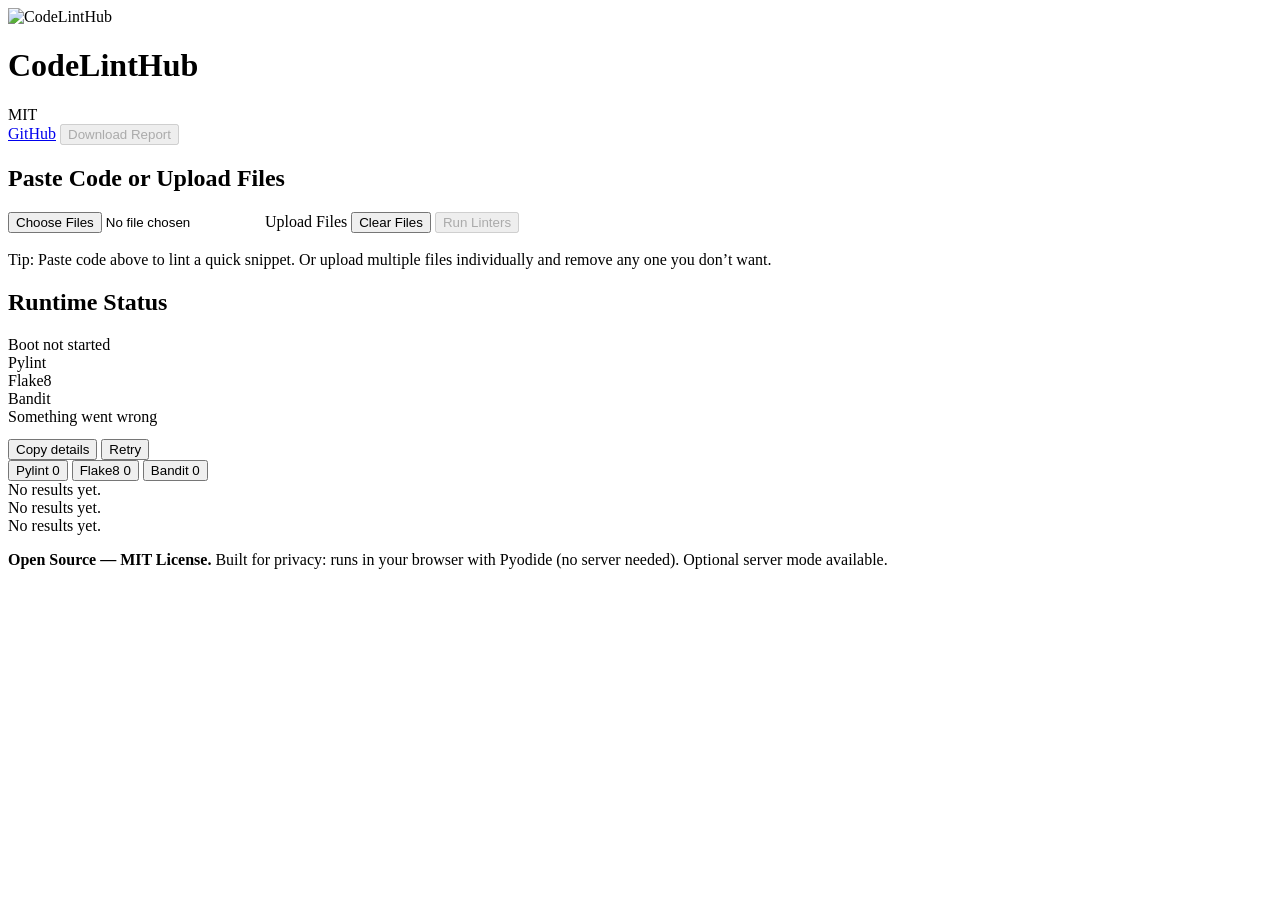
==== index.html @ 0d4dadb3 "Create index.html" ====
<!doctype html>
<html lang="en">
<head>
  <meta charset="utf-8" />
  <meta name="viewport" content="width=device-width, initial-scale=1" />
  <title>CodeLintHub — Open Source</title>
  <meta name="description" content="Run pylint, flake8, and bandit in your browser (Pyodide/WASM). Open-source, MIT." />
  <link rel="icon" href="static/assets/brand.svg" />
  <link rel="stylesheet" href="static/style.css" />
</head>
<body>
  <header class="app-header">
    <div class="brand">
      <img src="static/assets/brand.svg" alt="CodeLintHub" />
      <h1>CodeLintHub</h1>
      <span class="badge badge-mit" title="Open Source — MIT">MIT</span>
    </div>
    <nav class="nav-actions">
      <a class="link" href="https://github.com/" target="_blank" rel="noopener">GitHub</a>
      <button id="downloadReportBtn" class="btn btn-primary" disabled>Download Report</button>
    </nav>
  </header>

  <main class="container">
    <section class="card card-editor">
      <h2>Paste Code or Upload Files</h2>
      <div class="editor-toolbar">
        <label class="file-uploader">
          <input type="file" id="fileInput" multiple />
          <span>Upload Files</span>
        </label>
        <button id="clearFilesBtn" class="btn btn-ghost">Clear Files</button>
        <button id="runAllBtn" class="btn btn-success" disabled>Run Linters</button>
      </div>

      <div class="files-list" id="filesList" aria-live="polite"></div>

      <div class="editor" id="editor" aria-label="Code editor" contenteditable="true" spellcheck="false"></div>
      <div class="editor-hint">Tip: Paste code above to lint a quick snippet. Or upload multiple files individually and remove any one you don’t want.</div>
    </section>

    <section class="card card-status">
      <h2>Runtime Status</h2>
      <div id="runtimeStatus" class="status-line">Boot not started</div>
      <div class="progress">
        <div id="bootProgress" class="progress-bar" style="width:0%"></div>
      </div>
      <div id="toolSpinners" class="tool-spinners">
        <div class="tool" data-tool="pylint"><span>Pylint</span><div class="spinner"></div></div>
        <div class="tool" data-tool="flake8"><span>Flake8</span><div class="spinner"></div></div>
        <div class="tool" data-tool="bandit"><span>Bandit</span><div class="spinner"></div></div>
      </div>
      <div class="error-box hidden" id="errorBox">
        <div class="error-title">Something went wrong</div>
        <pre id="errorText"></pre>
        <div class="error-actions">
          <button id="copyErrorBtn" class="btn btn-warning">Copy details</button>
          <button id="retryBtn" class="btn btn-primary">Retry</button>
        </div>
      </div>
    </section>

    <section class="card card-results">
      <div class="tabs">
        <button class="tab active" data-tab="pylint">Pylint <span class="badge" id="badgePylint">0</span></button>
        <button class="tab" data-tab="flake8">Flake8 <span class="badge" id="badgeFlake8">0</span></button>
        <button class="tab" data-tab="bandit">Bandit <span class="badge" id="badgeBandit">0</span></button>
      </div>
      <div class="tab-panels">
        <div id="panelPylint" class="tab-panel active"><div class="empty">No results yet.</div></div>
        <div id="panelFlake8" class="tab-panel"><div class="empty">No results yet.</div></div>
        <div id="panelBandit" class="tab-panel"><div class="empty">No results yet.</div></div>
      </div>
    </section>
  </main>

  <footer class="app-footer">
    <p><strong>Open Source — MIT License.</strong> Built for privacy: runs in your browser with Pyodide (no server needed). Optional server mode available.</p>
  </footer>

  <script src="static/app.js"></script>
</body>
</html>
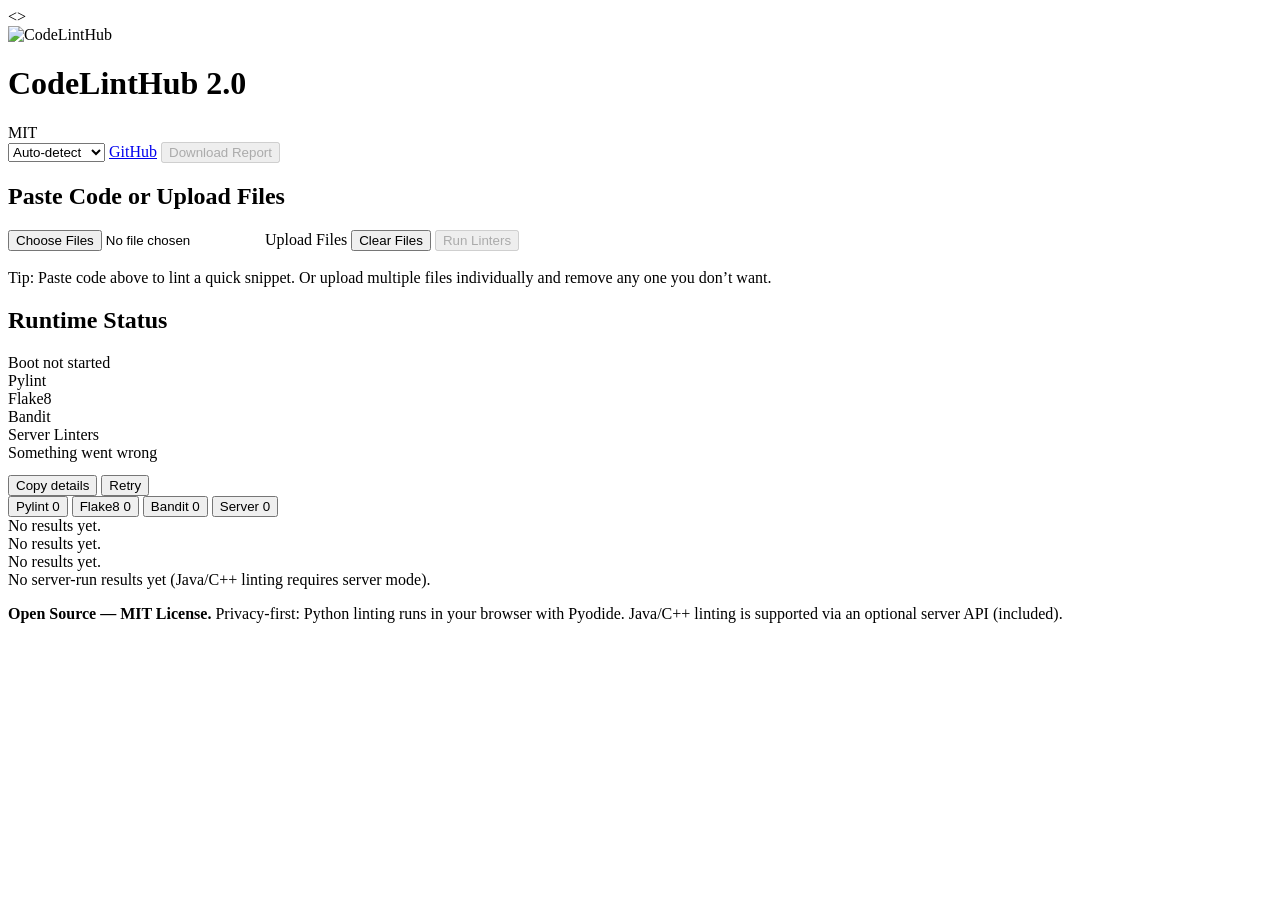
==== commit cb84344e: "Create index.html" ====
--- a/index.html
+++ b/index.html
@@ -3,19 +3,29 @@
 <head>
   <meta charset="utf-8" />
   <meta name="viewport" content="width=device-width, initial-scale=1" />
-  <title>CodeLintHub — Open Source</title>
-  <meta name="description" content="Run pylint, flake8, and bandit in your browser (Pyodide/WASM). Open-source, MIT." />
+  <title>CodeLintHub 2.0 — Multi-language Browser Linter</title>
+  <meta name="description" content="Run linters in your browser or server — Python (Pyodide), Java, C/C++, MicroPython. Privacy-first, open-source (MIT)." />
   <link rel="icon" href="static/assets/brand.svg" />
   <link rel="stylesheet" href="static/style.css" />
 </head>
 <body>
   <header class="app-header">
     <div class="brand">
+      <div class="brand-icon" aria-hidden="true">&lt;&gt;</div>
       <img src="static/assets/brand.svg" alt="CodeLintHub" />
-      <h1>CodeLintHub</h1>
+      <h1>CodeLintHub 2.0</h1>
       <span class="badge badge-mit" title="Open Source — MIT">MIT</span>
     </div>
     <nav class="nav-actions">
+      <label class="lang-select">
+        <select id="langSelect" aria-label="Select language">
+          <option value="auto">Auto-detect</option>
+          <option value="python">Python</option>
+          <option value="micropython">MicroPython</option>
+          <option value="java">Java</option>
+          <option value="cpp">C/C++</option>
+        </select>
+      </label>
       <a class="link" href="https://github.com/" target="_blank" rel="noopener">GitHub</a>
       <button id="downloadReportBtn" class="btn btn-primary" disabled>Download Report</button>
     </nav>
@@ -49,6 +59,7 @@
         <div class="tool" data-tool="pylint"><span>Pylint</span><div class="spinner"></div></div>
         <div class="tool" data-tool="flake8"><span>Flake8</span><div class="spinner"></div></div>
         <div class="tool" data-tool="bandit"><span>Bandit</span><div class="spinner"></div></div>
+        <div class="tool" data-tool="server"><span>Server Linters</span><div class="spinner"></div></div>
       </div>
       <div class="error-box hidden" id="errorBox">
         <div class="error-title">Something went wrong</div>
@@ -65,17 +76,19 @@
         <button class="tab active" data-tab="pylint">Pylint <span class="badge" id="badgePylint">0</span></button>
         <button class="tab" data-tab="flake8">Flake8 <span class="badge" id="badgeFlake8">0</span></button>
         <button class="tab" data-tab="bandit">Bandit <span class="badge" id="badgeBandit">0</span></button>
+        <button class="tab" data-tab="server">Server <span class="badge" id="badgeServer">0</span></button>
       </div>
       <div class="tab-panels">
         <div id="panelPylint" class="tab-panel active"><div class="empty">No results yet.</div></div>
         <div id="panelFlake8" class="tab-panel"><div class="empty">No results yet.</div></div>
         <div id="panelBandit" class="tab-panel"><div class="empty">No results yet.</div></div>
+        <div id="panelServer" class="tab-panel"><div class="empty">No server-run results yet (Java/C++ linting requires server mode).</div></div>
       </div>
     </section>
   </main>
 
   <footer class="app-footer">
-    <p><strong>Open Source — MIT License.</strong> Built for privacy: runs in your browser with Pyodide (no server needed). Optional server mode available.</p>
+    <p><strong>Open Source — MIT License.</strong> Privacy-first: Python linting runs in your browser with Pyodide. Java/C++ linting is supported via an optional server API (included).</p>
   </footer>
 
   <script src="static/app.js"></script>
